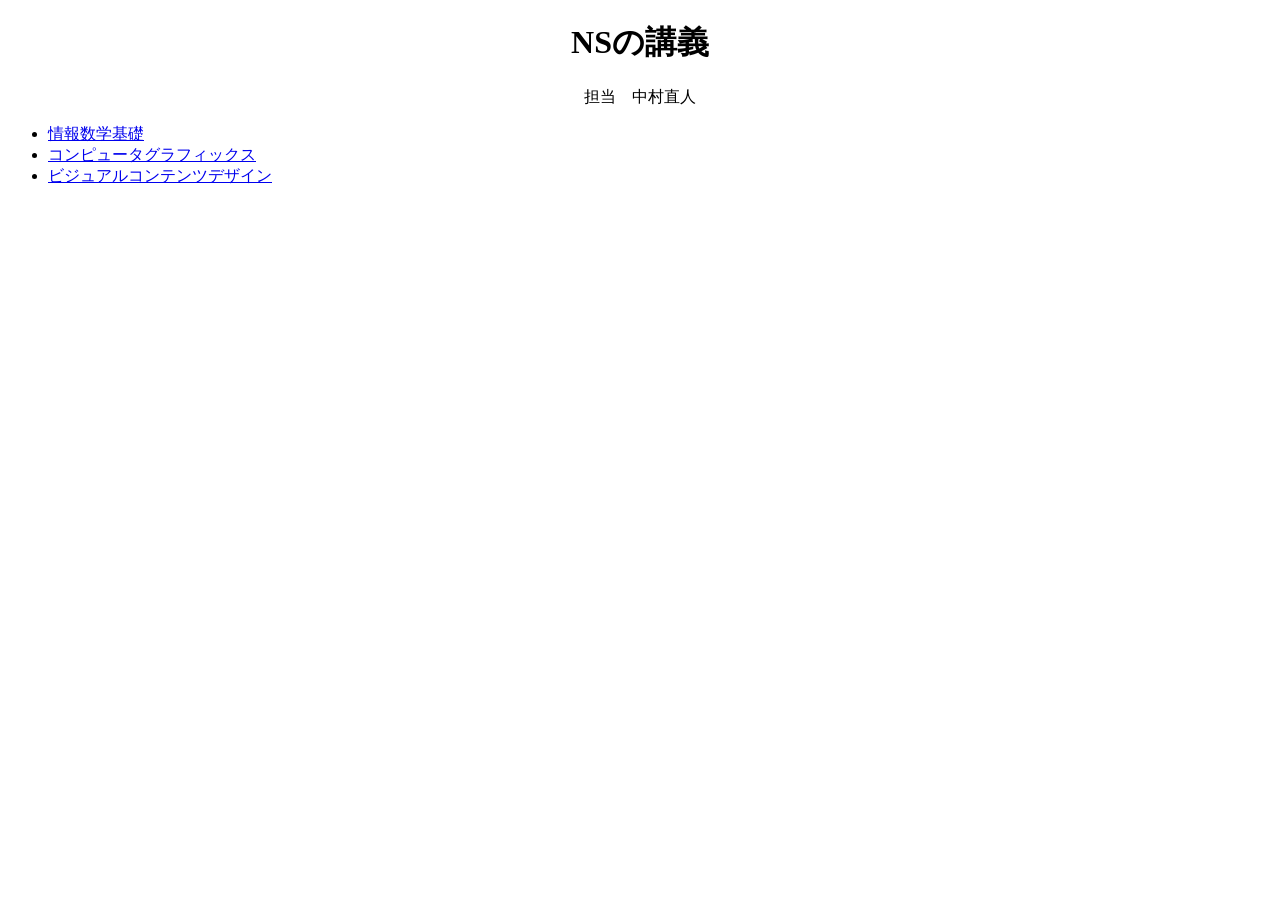
==== index.html @ 049434a0 "Update and rename lesson1-top.html to index.html" ====
﻿<!doctype html>
<HTML>
   <HEAD>
      <meta charset="UTF-8">
      <TITLE>Webページの基礎</TITLE>
   </HEAD>
   <BODY>
	<center><h1>NSの講義</h1>
	<P>担当　中村直人</center>
<ul>
    <li><a href="lesson1-org2.html">情報数学基礎</a></li>
    <li><a href="lesson1-org3.html">コンピュータグラフィックス</a></li>
    <li><a href="lesson1-org1.html">ビジュアルコンテンツデザイン</a></li>
</ul>
   </BODY>
</HTML>
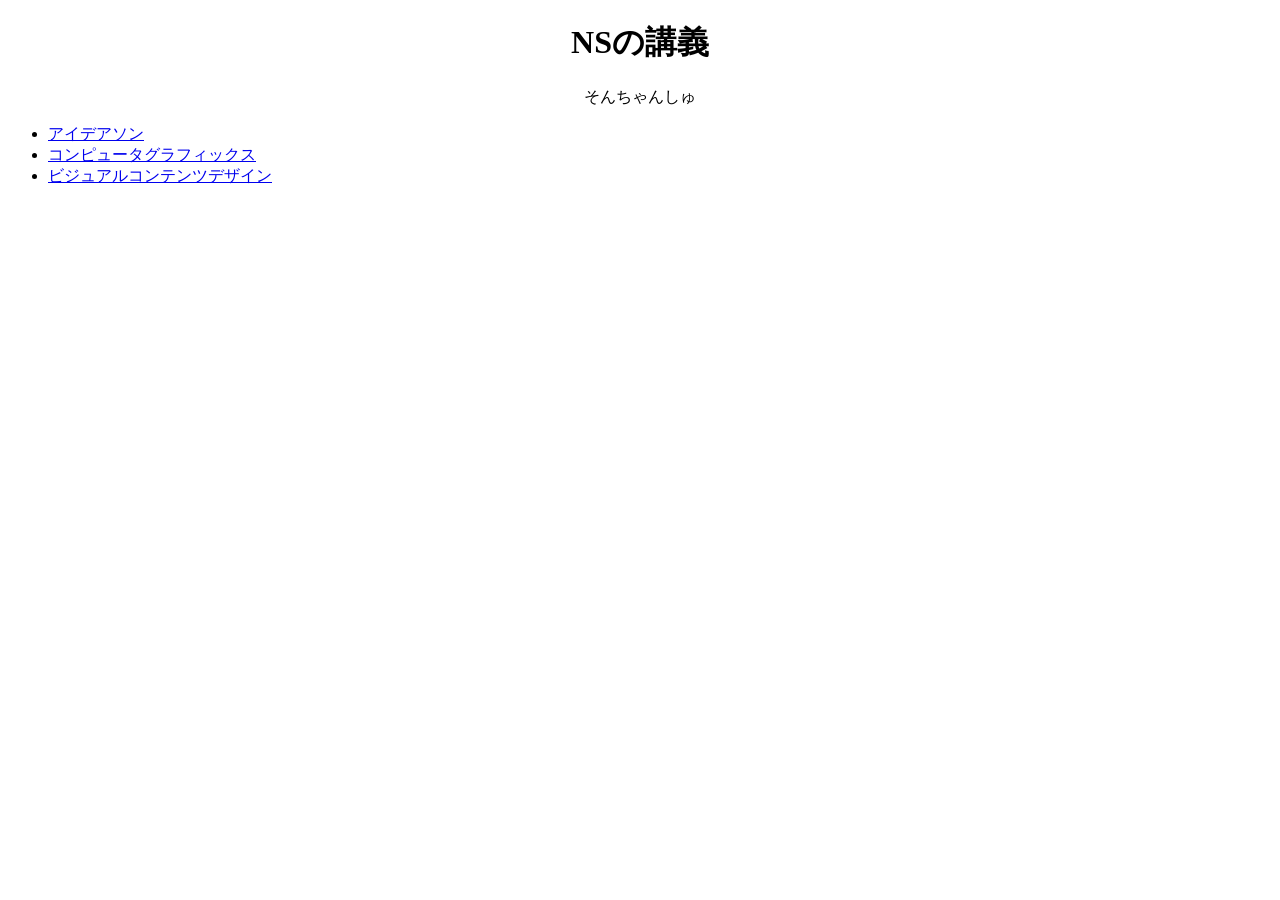
==== commit 5b2a4c30: "Update index.html" ====
--- a/index.html
+++ b/index.html
@@ -6,11 +6,12 @@
    </HEAD>
    <BODY>
 	<center><h1>NSの講義</h1>
-	<P>担当　中村直人</center>
+	<P>そんちゃんしゅ</center>
 <ul>
-    <li><a href="lesson1-org2.html">情報数学基礎</a></li>
+    <li><a href="lesson1-org2.html">アイデアソン</a></li>
     <li><a href="lesson1-org3.html">コンピュータグラフィックス</a></li>
     <li><a href="lesson1-org1.html">ビジュアルコンテンツデザイン</a></li>
 </ul>
    </BODY>
 </HTML>
+
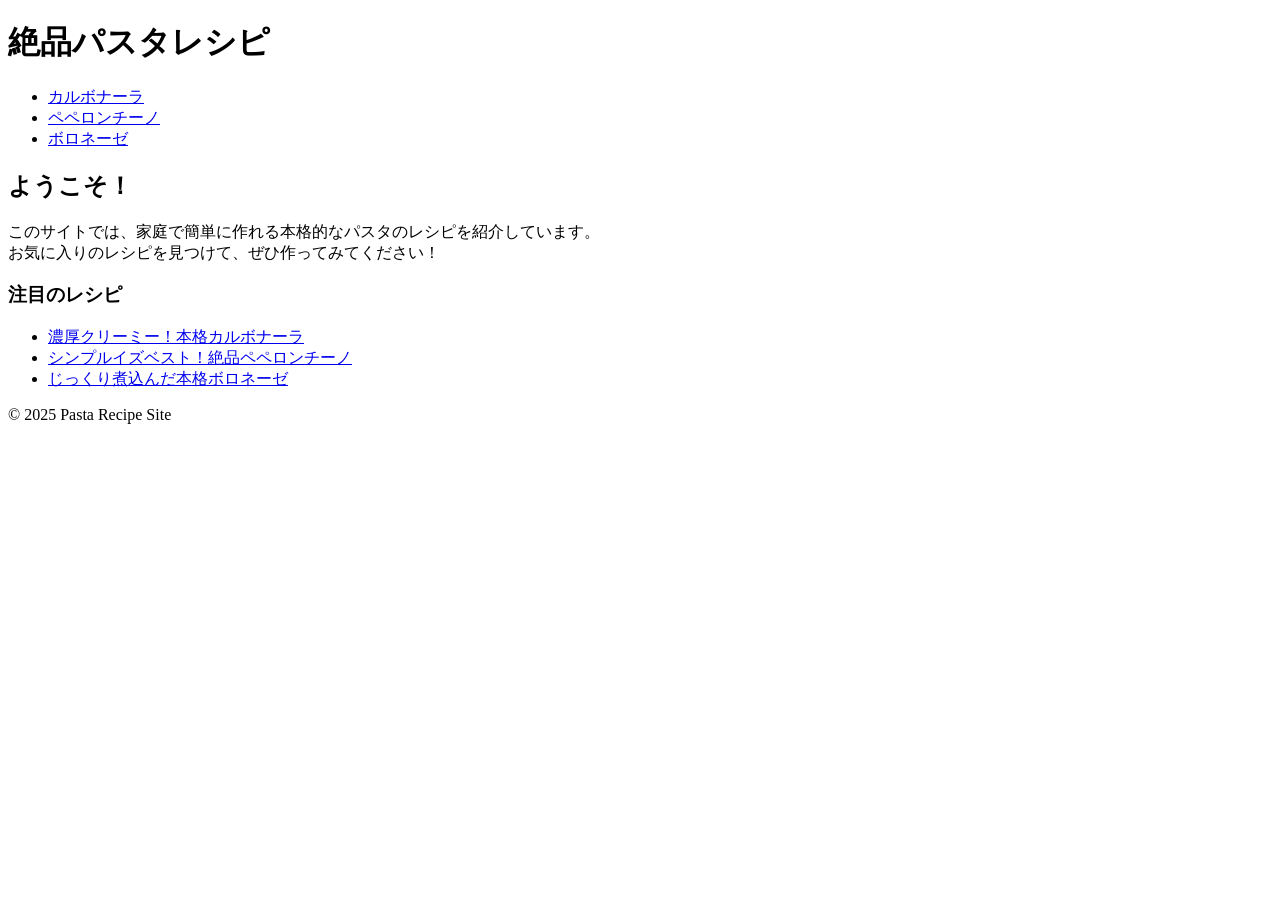
==== commit 419b56f2: "Add files via upload" ====
--- a/index.html
+++ b/index.html
@@ -1,17 +1,40 @@
-﻿<!doctype html>
-<HTML>
-   <HEAD>
-      <meta charset="UTF-8">
-      <TITLE>Webページの基礎</TITLE>
-   </HEAD>
-   <BODY>
-	<center><h1>NSの講義</h1>
-	<P>そんちゃんしゅ</center>
-<ul>
-    <li><a href="lesson1-org2.html">アイデアソン</a></li>
-    <li><a href="lesson1-org3.html">コンピュータグラフィックス</a></li>
-    <li><a href="lesson1-org1.html">ビジュアルコンテンツデザイン</a></li>
-</ul>
-   </BODY>
-</HTML>
+<!DOCTYPE html>
+<html lang="ja">
+<head>
+  <meta charset="UTF-8">
+  <title>絶品パスタレシピ</title>
+  <link rel="stylesheet" href="style.css">
+</head>
+<body>
+  <div class="container">
+    <header>
+      <h1>絶品パスタレシピ</h1>
+    </header>
 
+    <nav>
+      <ul>
+        <li><a href="carbonara.html">カルボナーラ</a></li>
+        <li><a href="peperoncino.html">ペペロンチーノ</a></li>
+        <li><a href="bolognese.html">ボロネーゼ</a></li>
+      </ul>
+    </nav>
+
+    <main>
+      <h2>ようこそ！</h2>
+      <p>このサイトでは、家庭で簡単に作れる本格的なパスタのレシピを紹介しています。</br>
+      お気に入りのレシピを見つけて、ぜひ作ってみてください！</p>
+      
+      <h3>注目のレシピ</h3>
+      <ul>
+        <li><a href="carbonara.html">濃厚クリーミー！本格カルボナーラ</a></li>
+        <li><a href="peperoncino.html">シンプルイズベスト！絶品ペペロンチーノ</a></li>
+        <li><a href="bolognese.html">じっくり煮込んだ本格ボロネーゼ</a></li>
+      </ul>
+    </main>
+
+    <footer>
+      <p>&copy; 2025 Pasta Recipe Site</p>
+    </footer>
+  </div>
+</body>
+</html>
